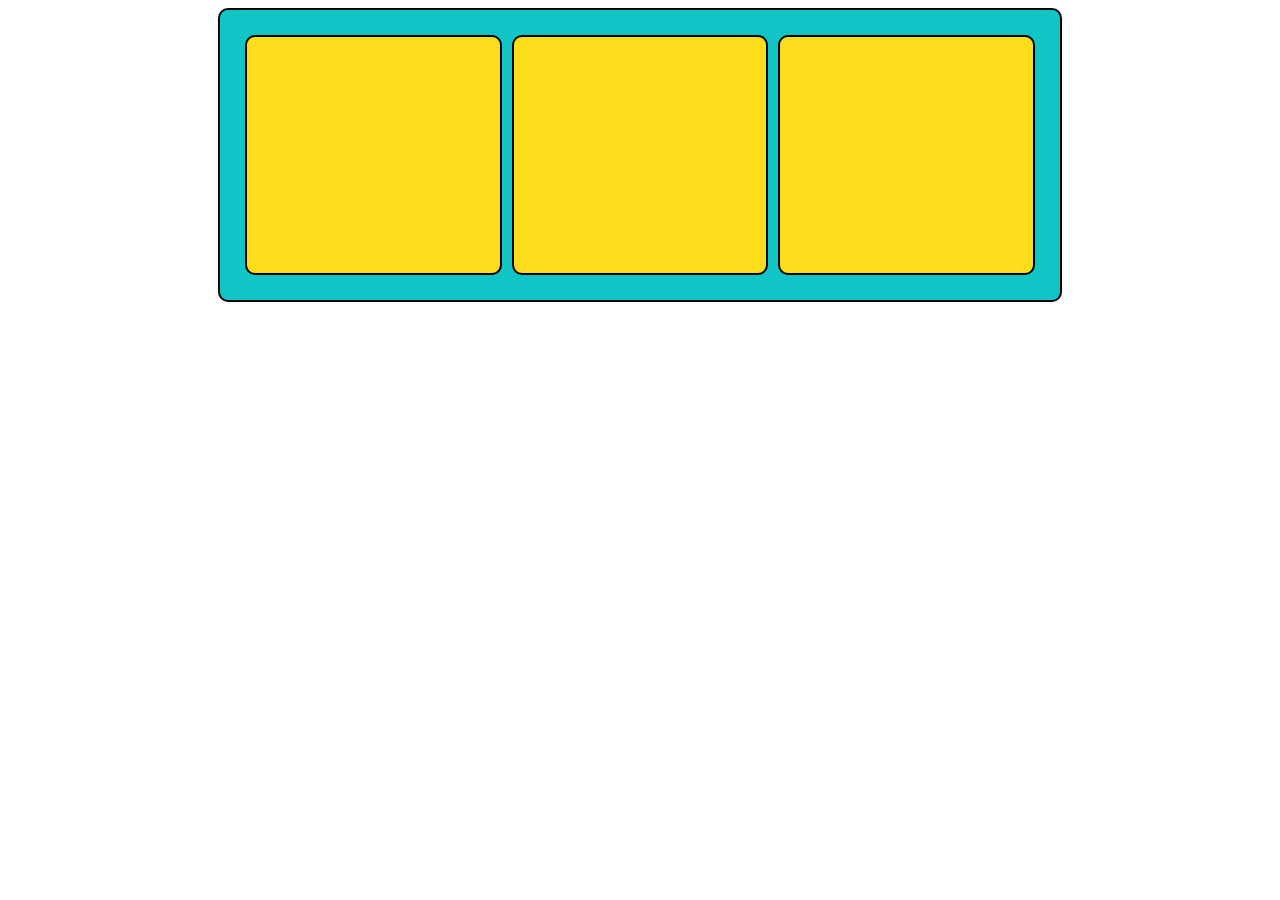
==== flexbox/flexgrow.html @ 3990dbc1 "flexgrow" ====
<!doctype html>
<html lang="en">

<head>
  <style>
    .container {
      display: flex;
      /* Properti lainnya */
      width: 800px;
      height: 250px;
      background-color: #11C5C6;
      border: 2px solid black;
      padding: 20px;
      border-radius: 10px;
      margin: 0 auto;
    }

    .box {
      /* properti lainnya */
      background-color: #FBDD1C;
      margin: 5px;
      border: 2px solid black;
      border-radius: 10px;
    }

    .first {
      flex-grow: 1;
    }

    .second {
      flex-grow: 1;
    }

    .third {
      flex-grow: 1;
    }

  </style>
</head>

<body>
  <div class="container">
    <div class="box first"></div>
    <div class="box second"></div>
    <div class="box third"></div>
  </div>
</body>

</html>
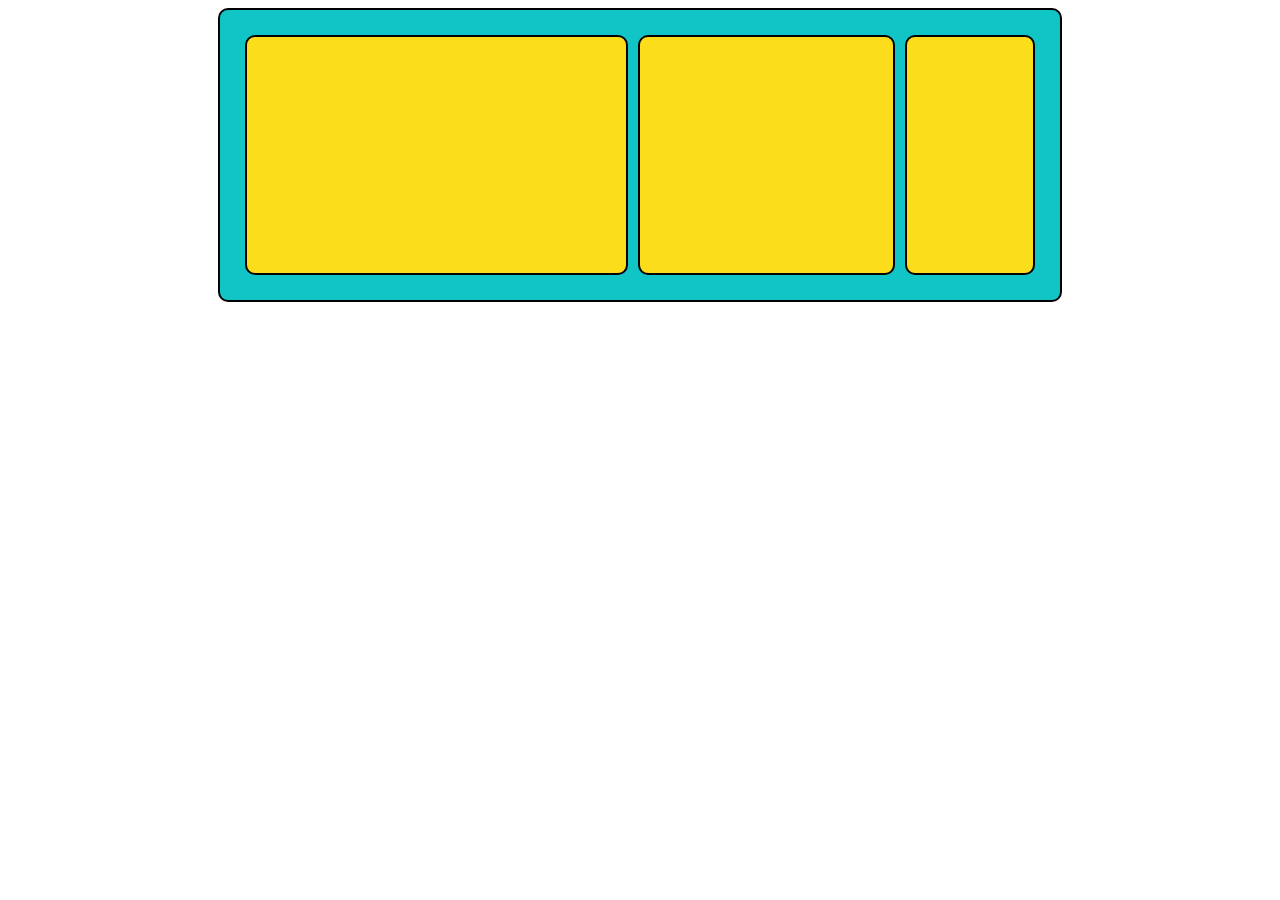
==== commit c3192689: "flexbox" ====
--- a/flexbox/flexgrow.html
+++ b/flexbox/flexgrow.html
@@ -5,6 +5,7 @@
   <style>
     .container {
       display: flex;
+      flex-direction: ;
       /* Properti lainnya */
       width: 800px;
       height: 250px;
@@ -24,11 +25,11 @@
     }
 
     .first {
-      flex-grow: 1;
+      flex-grow: 3;
     }
 
     .second {
-      flex-grow: 1;
+      flex-grow: 2;
     }
 
     .third {
